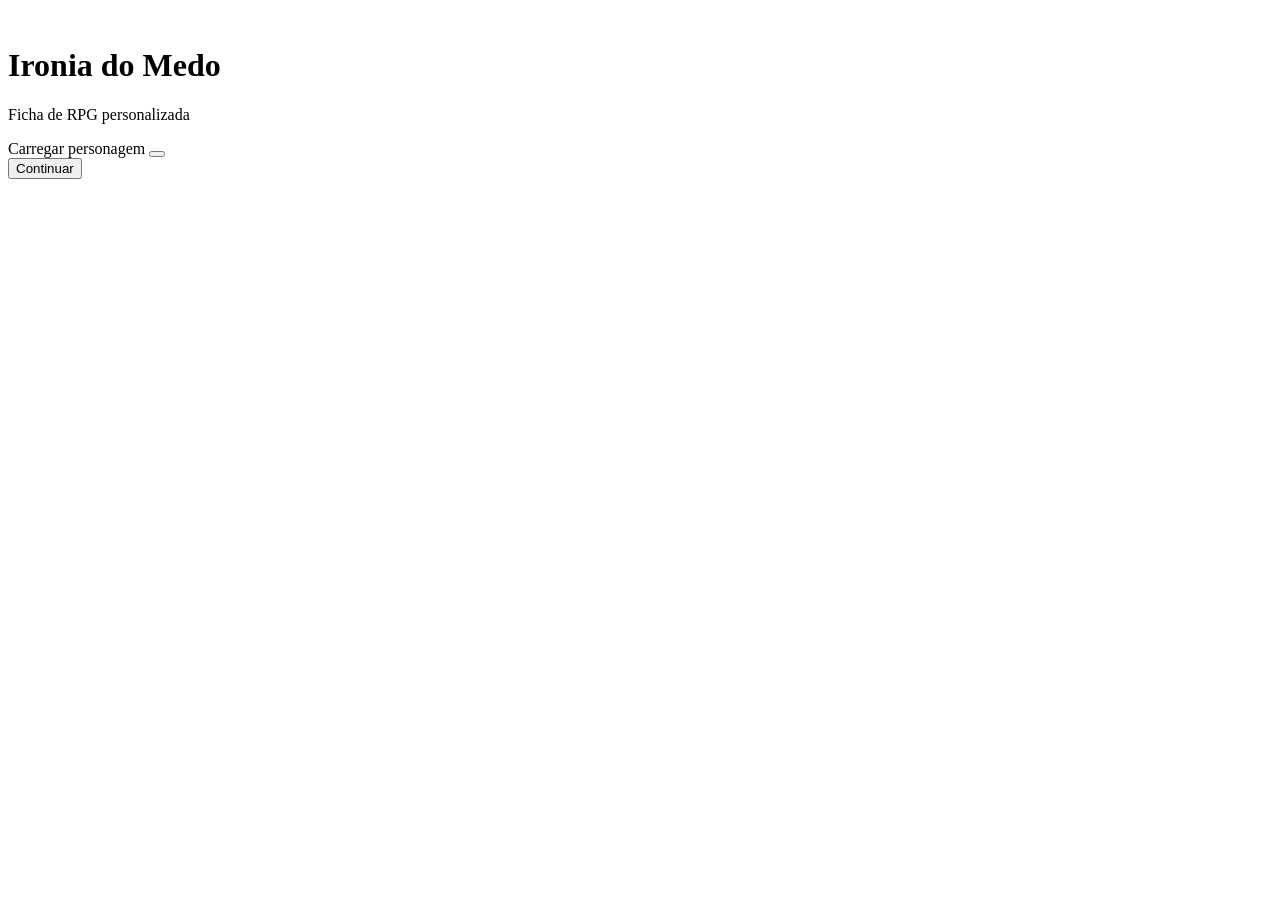
==== templates/prev.html @ 56db74db "Previous page of the main website" ====
<!DOCTYPE html>
<html lang="pt-BR">
<head>
    <meta charset="UTF-8">
    <meta name="viewport" content="width=device-width, initial-scale=1.0">
    <title>Ironia do Medo</title>
    <link rel="shortcut icon" href="static/img/ironia_main.png" type="image/x-icon">
    <link rel="stylesheet" href="static/prev_styles.css">
    <script src="static/prev_scripts.js" defer></script>
</head>
<body>

    <div class="background-overlay">
        <img src="static/img/ironia_main.png" alt="">
    </div>

    <main class="main-container">
        
        <div class="landing-card">
            
            <header class="card-header">
                <h1>Ironia do Medo</h1>
                <p>Ficha de RPG personalizada</p>
            </header>

            <div class="card-body">
                
                <div class="load-section">
                    <span class="load-text">Carregar personagem</span>
                    <button id="load-button"></button>
                </div>

                <div class="footer-section">
                    <button id="continue-button">Continuar</button>
                </div>

            </div>

        </div>

    </main>

</body>
</html>
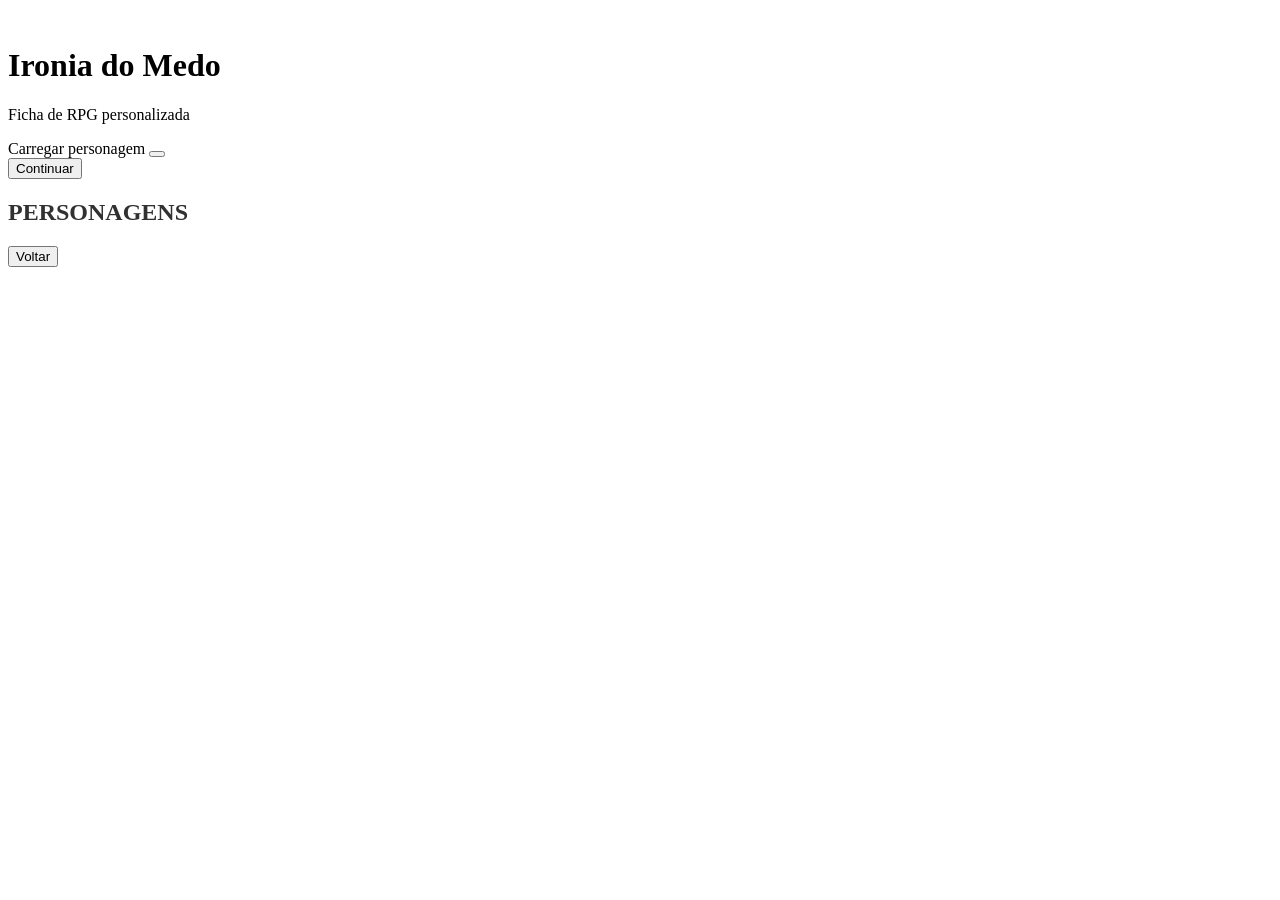
==== commit 247daa67: "Implementação do "load-button"" ====
--- a/templates/prev.html
+++ b/templates/prev.html
@@ -23,17 +23,23 @@
                 <p>Ficha de RPG personalizada</p>
             </header>
 
-            <div class="card-body">
-                
+            <div id="main-menu" class="card-body">
                 <div class="load-section">
                     <span class="load-text">Carregar personagem</span>
                     <button id="load-button"></button>
                 </div>
-
                 <div class="footer-section">
                     <button id="continue-button">Continuar</button>
                 </div>
+            </div>
 
+            <div id="load-menu" class="card-body hidden">
+                <h2 style="color: #313131; text-transform: uppercase;">Personagens</h2>
+                <ul id="character-list" class="character-list">
+                    </ul>
+                <div class="footer-section">
+                    <button id="back-button" class="back-btn">Voltar</button>
+                </div>
             </div>
 
         </div>
@@ -41,4 +47,4 @@
     </main>
 
 </body>
-</html>+</html>
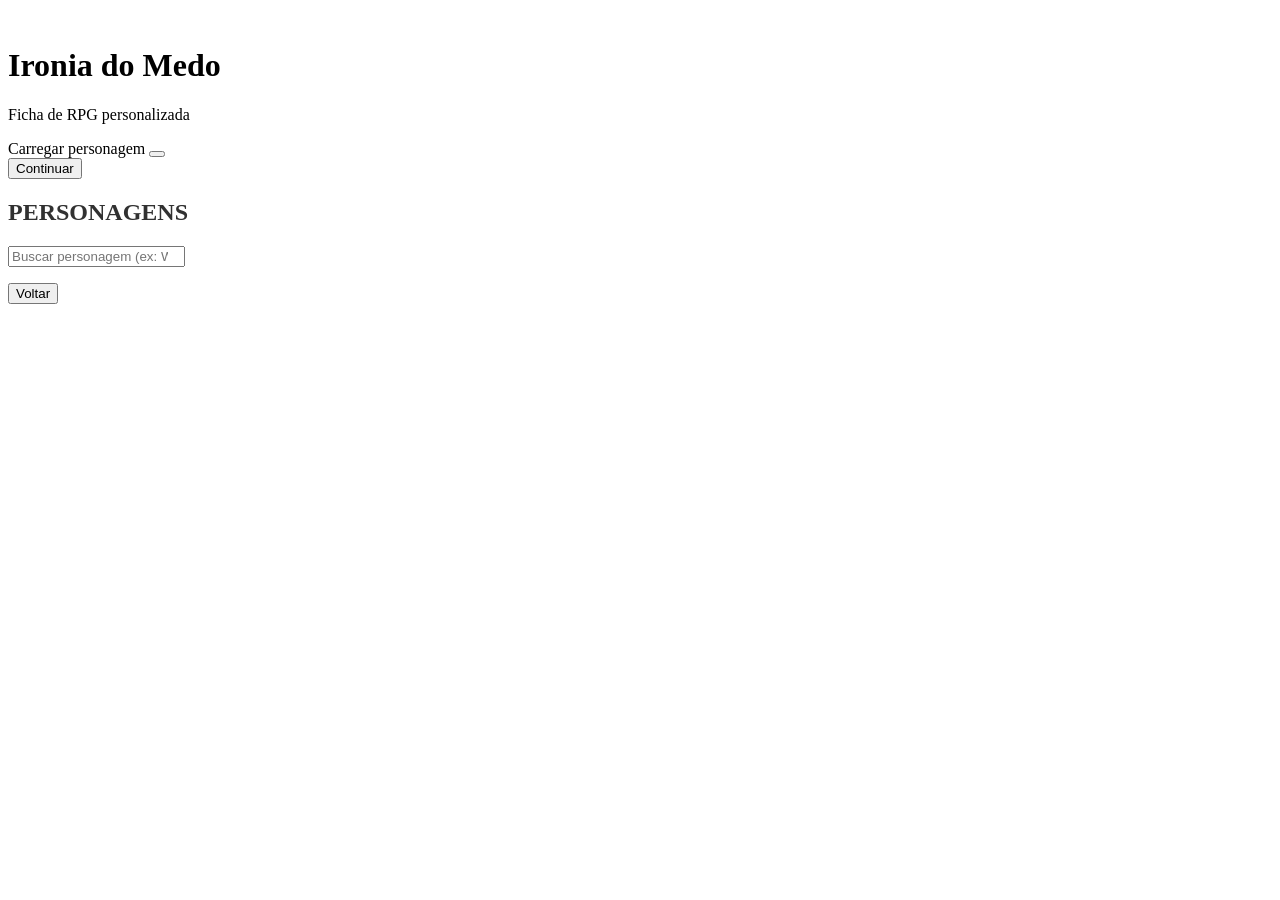
==== commit 5cba3efc: "Alterações HTMX" ====
--- a/templates/prev.html
+++ b/templates/prev.html
@@ -7,6 +7,7 @@
     <link rel="shortcut icon" href="static/img/ironia_main.png" type="image/x-icon">
     <link rel="stylesheet" href="static/prev_styles.css">
     <script src="static/prev_scripts.js" defer></script>
+    <script src="https://unpkg.com/htmx.org@1.9.10"></script>
 </head>
 <body>
 
@@ -26,7 +27,11 @@
             <div id="main-menu" class="card-body">
                 <div class="load-section">
                     <span class="load-text">Carregar personagem</span>
-                    <button id="load-button"></button>
+                    <button id="load-button" 
+                            hx-get="/partials/characters" 
+                            hx-target="#character-list" 
+                            hx-trigger="click">
+                    </button>
                 </div>
                 <div class="footer-section">
                     <button id="continue-button">Continuar</button>
@@ -35,8 +40,23 @@
 
             <div id="load-menu" class="card-body hidden">
                 <h2 style="color: #313131; text-transform: uppercase;">Personagens</h2>
+                
+                <form onsubmit="event.preventDefault();" style="width: 100%;">
+                    
+                    <input class="search-input" 
+                           type="search" 
+                           name="q" 
+                           placeholder="Buscar personagem (ex: Washi)..." 
+                           autocomplete="off"
+                           hx-get="/partials/characters" 
+                           hx-trigger="input changed delay:300ms, search" 
+                           hx-target="#character-list"
+                           hx-swap="innerHTML">
+                </form>
+                
                 <ul id="character-list" class="character-list">
                     </ul>
+                
                 <div class="footer-section">
                     <button id="back-button" class="back-btn">Voltar</button>
                 </div>
